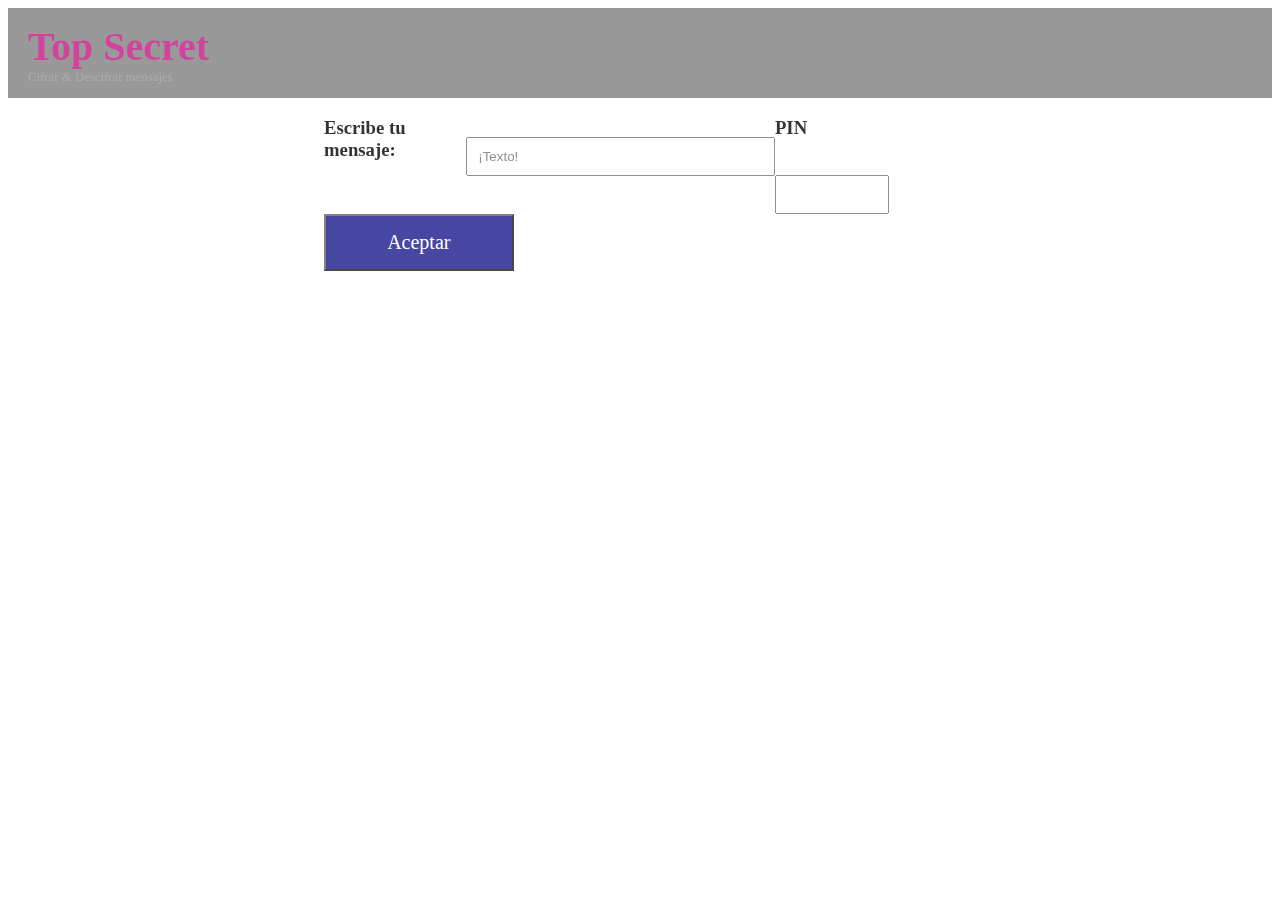
==== src/Cifrar.html @ b8807832 "Agregue cambios para que funcionara git" ====
<!DOCTYPE html>
<html lang="en" dir="ltr">
  <head>
    <meta charset="utf-8">
    <title>Encriptar</title>
    <link rel="stylesheet" href="style.css">
  </head>
  <body>
    <script type="text/javascript" src="cipher.js">  </script>

    <header id="main-header">
      <a id="logo-header" href="#">
        <span class="site-name">Top Secret</span>
        <span class="site-desc">Cifrar & Descifrar mensajes</span>
      </a>
    </header>

    <section id="pag_cifrar">
        <div class="input-container">
              <h3>Escribe tu mensaje:</h3>
              <input class="input-field" type="text" placeholder="¡Texto!" id="msj">
            <div class="pin">
              <h3>PIN</h3><br>
              <input class="input-field"type="num" id="num">
            </div>

        </div>
        <div class="input-container">
              <button type="submit" class="btn" id="cifrar" onclick="encode()">Aceptar</button>
        </div>
    </section>
  </body>

</html>
---- src/style.css ----
body{
background-image:url(http://capitalradio.es/wp-content/uploads/2016/12/encriptacion.jpg);
background-size:cover;
background-attachment:fixed;
opacity: .8;
}

#principal{
  margin: auto; /* esto lo centra */
  height: auto;
  text-align: center;
  padding: 10px;
}

/* Para dar formate al header */
#main-header{
  background: rgb(0,0,0); /*fallback color*/
  background: rgba(0, 0, 0, 0.5); /* Black background with 0.5 opacity */
  /* color: #C71585; */
  height: 90px;
}

#logo-header {
	float: left;
	padding: 15px 0 0 20px;
	text-decoration: none;
  color: #C71585;
}
	#logo-header:hover {
		color: #0b76a6;
	}

	#logo-header .site-name {
		display: block;
		font-weight: 700;
		font-size: 40px;
	}

  #logo-header .site-desc {
		display: block;
		font-weight: 300;
		font-size: 0.8em;
		color: #999;
	}

/* barra de navegacion */
.sidenav {
  height: 100%;
  width: 0;
  position: fixed;
  z-index: 1;
  top: 0;
  left: 0;
  background-color: #00CED1;
  overflow-x: hidden;
  transition: 0.5s;
  padding-top: 60px;
  opacity: .8;
}

.sidenav a {
  padding: 8px 8px 8px 32px;
  text-decoration: none;
  font-size: 30px;
  color: #191970;
  display: block;
  transition: 0.3s;
}

.sidenav a:hover {
  color: #FFFFE0;
}

.sidenav .closebtn {
  position: absolute;
  top: 0;
  right: 25px;
  font-size: 36px;
  margin-left: 50px;
}

@media screen and (max-height: 450px) {
  .sidenav {padding-top: 20px;}
  .sidenav a {font-size: 18px;}
}

.icon-bar a:hover {
  background-color: #FFFACD;
}

.facebook {
  background: #3B5998;
  color: white;
  width: 20%;
}

.twitter {
  background: #55ACEE;
  color: white;
  width: 20%;
}

.google {
  background: #dd4b39;
  color: white;
  width: 20%;
}

.youtube {
  background: #bb0000;
  color: white;
  padding: 10px;
  width: 20%;
}

/* para la pantalla principalPag */
.input-container {
  display: -ms-flexbox;
  display: flex;
  width: 50%;
  margin: auto;
}

.icon {
  padding: 10px;
  background: #000080;
  color: white;
  min-width: 50px;
  text-align: center;
  border: 2px solid #B0E0E6;
  float: center;
}

/* para el boton */
.btn {
  background-color: #000080;
  color: white;
  padding: 15px;
  outline: none;
  cursor: pointer;
  width: 30%;
  opacity: 0.9;
  font-family: TSnell Roundhand, cursive;
  font-size: 20px;
  display: block;
}

.btn:hover {
  background-color: #00BFFF;
  opacity: 1;
}

/* formato letras de bienvenida */
h1 {
  color: #DAA520;
  font-size: 50px;
  margin-top: auto;
  /* margin-top: 20px; */
  margin-bottom: 60px;
  animation-name: example;
  animation-duration: 1s;
}

/* formato para letras que deseas hacer  */
h2{
  color: #00FF00;
  font-size: 30px;
  margin-bottom: 60px;
  animation-name: example;
  animation-duration: 1s;
  margin: auto;
}


.input-field {
  width: 50%;
  height: auto;
  padding: 10px;
  outline: none;
  font-family: Tahoma, Geneva, sans-serif;
  margin: auto;
}

.input-field:focus {
  border: 2px solid dodgerblue;
}





/* formato para la pagina about */
.navbar {
  width: 100%;
  background-color: #555;
  overflow: auto;
}

.navbar a {
  float: left;
  padding: 12px;
  color: white;
  text-decoration: none;
  font-size: 17px;
}

.navbar a:hover {
  background-color: #000;
}

.active {
  background-color: #4CAF50;
}

p{
  margin: auto;
  color: black;
  font-size: 2em;
  margin-top: auto;
  margin-top: 80px;
  word-wrap: break-word;
  margin-bottom: 60px;
  background-color: beige;
  opacity: .8;
}

/* para los botones de cifrar y descifrar */
.container{
  display: flex;
  width: 50%;
  margin: auto;
  display: -ms-flexbox;
}

.btnn{
  background-color: white;
  color: black;
  padding: 15px 20px;
  border: none;
  cursor: pointer;
  width: 15%;
  float: none;
  margin-top: auto;
  margin-top: 150px;
  margin-bottom: 60px;
}


.content{
  position: absolute;
  /* bottom: 0; */
  background: rgb(0,0,0); /*fallback color*/
  background: rgba(0, 0, 0, 0.5); /* Black background with 0.5 opacity */
  color: #f1f1f1;
  width: 100%;
  padding: 20px;
  /* padding: 10px 16px; */
  position: relative;
  max-width: 800px;
  margin: 0 auto;
}
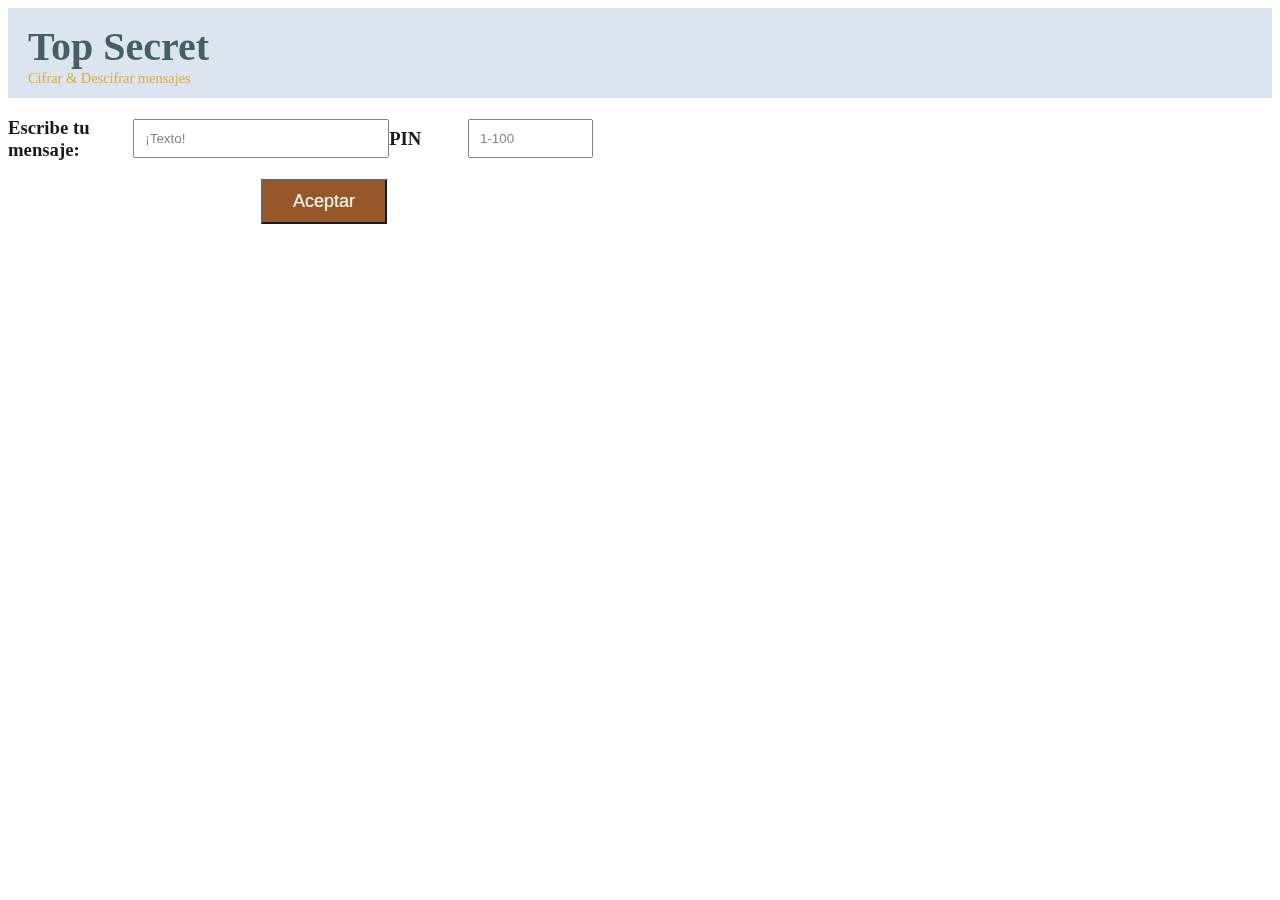
==== commit cc13ecec: "cambios para cifrado en mayusculas y minusculas" ====
--- a/src/Cifrar.html
+++ b/src/Cifrar.html
@@ -21,7 +21,7 @@
               <input class="input-field" type="text" placeholder="¡Texto!" id="msj">
             <div class="pin">
               <h3>PIN</h3><br>
-              <input class="input-field"type="num" id="num">
+              <input class="input-field" type="num" placeholder="1-100" id="num">
             </div>
 
         </div>
--- a/src/style.css
+++ b/src/style.css
@@ -1,8 +1,8 @@
 body{
-background-image:url(http://capitalradio.es/wp-content/uploads/2016/12/encriptacion.jpg);
+background-image:url(https://www.restate.nz/wp-content/uploads/2017/11/Top-Secret-e1511818786819.jpg);
 background-size:cover;
 background-attachment:fixed;
-opacity: .8;
+opacity: .9;
 }
 
 #principal{
@@ -15,7 +15,7 @@
 /* Para dar formate al header */
 #main-header{
   background: rgb(0,0,0); /*fallback color*/
-  background: rgba(0, 0, 0, 0.5); /* Black background with 0.5 opacity */
+  background: rgba(176, 196, 222, 0.5); /* Black background with 0.5 opacity */
   /* color: #C71585; */
   height: 90px;
 }
@@ -24,7 +24,7 @@
 	float: left;
 	padding: 15px 0 0 20px;
 	text-decoration: none;
-  color: #C71585;
+  color: #2F4F4F;
 }
 	#logo-header:hover {
 		color: #0b76a6;
@@ -39,8 +39,8 @@
   #logo-header .site-desc {
 		display: block;
 		font-weight: 300;
-		font-size: 0.8em;
-		color: #999;
+		font-size: 0.9em;
+		color: #DAA520;
 	}
 
 /* barra de navegacion */
@@ -51,11 +51,11 @@
   z-index: 1;
   top: 0;
   left: 0;
-  background-color: #00CED1;
+  background-color: #808080;
   overflow-x: hidden;
   transition: 0.5s;
   padding-top: 60px;
-  opacity: .8;
+  opacity: 1;
 }
 
 .sidenav a {
@@ -91,68 +91,68 @@
 .facebook {
   background: #3B5998;
   color: white;
-  width: 20%;
+  width: 30%;
 }
 
 .twitter {
   background: #55ACEE;
   color: white;
-  width: 20%;
+  width: 30%;
 }
 
 .google {
   background: #dd4b39;
   color: white;
-  width: 20%;
+  width: 30%;
 }
 
 .youtube {
   background: #bb0000;
   color: white;
   padding: 10px;
-  width: 20%;
+  width: 30%;
 }
 
 /* para la pantalla principalPag */
-.input-container {
-  display: -ms-flexbox;
-  display: flex;
-  width: 50%;
-  margin: auto;
+.button-container {
+  display: -ms-flexbox;
+  display: flex;
+  width: 50%;
+  margin: auto; /* centrar */
+  margin-bottom: 10px;
 }
 
 .icon {
   padding: 10px;
-  background: #000080;
+  background: #8B4513;
   color: white;
   min-width: 50px;
   text-align: center;
-  border: 2px solid #B0E0E6;
-  float: center;
-}
-
-/* para el boton */
-.btn {
-  background-color: #000080;
-  color: white;
-  padding: 15px;
+  border: 1px solid #808080;
+}
+
+/* para el boton cifrar y descifrar*/
+.btn_cc {
+  width: 40%;
+  padding: 10px; /*anchura del cuadro del boton */
   outline: none;
+  background-color:#8B4513;
+  color: white;
   cursor: pointer;
-  width: 30%;
-  opacity: 0.9;
-  font-family: TSnell Roundhand, cursive;
-  font-size: 20px;
-  display: block;
-}
-
-.btn:hover {
-  background-color: #00BFFF;
-  opacity: 1;
+  font-family: Arial, Helvetica, sans-serif;
+  font-size: 18px;
+  border: none;
+}
+
+.btn_cc:hover {
+  border: 1px solid #808080;
+  background-color: #F4A460;
+  /* opacity: 1; */
 }
 
 /* formato letras de bienvenida */
 h1 {
-  color: #DAA520;
+  color: #000000;
   font-size: 50px;
   margin-top: auto;
   /* margin-top: 20px; */
@@ -163,7 +163,7 @@
 
 /* formato para letras que deseas hacer  */
 h2{
-  color: #00FF00;
+  color: #2F4F4F;
   font-size: 30px;
   margin-bottom: 60px;
   animation-name: example;
@@ -171,6 +171,17 @@
   margin: auto;
 }
 
+* {
+  box-sizing: border-box;
+}
+
+.input-container {
+  display: -ms-flexbox;
+  display: flex;
+  width: 50%;
+  /* margin-bottom: 15px; */
+  /* margin: auto; */
+}
 
 .input-field {
   width: 50%;
@@ -185,6 +196,31 @@
   border: 2px solid dodgerblue;
 }
 
+.pin{
+  display: -ms-flexbox;
+  display: flex;
+  width: 50%;
+  margin: auto;
+}
+
+
+.btn {
+  width: 20%;
+  padding: 10px; /*anchura del cuadro del boton */
+  outline: none;
+  background-color:#8B4513;
+  color: white;
+  cursor: pointer;
+  font-family: Arial, Helvetica, sans-serif;
+  font-size: 18px;
+  margin: auto;
+}
+
+.btn:hover {
+  border: 1px solid #808080;
+  background-color: #F4A460;
+  /* opacity: 1; */
+}
 
 
 
@@ -225,37 +261,24 @@
 }
 
 /* para los botones de cifrar y descifrar */
-.container{
-  display: flex;
-  width: 50%;
-  margin: auto;
-  display: -ms-flexbox;
-}
-
-.btnn{
-  background-color: white;
-  color: black;
-  padding: 15px 20px;
-  border: none;
-  cursor: pointer;
-  width: 15%;
-  float: none;
-  margin-top: auto;
-  margin-top: 150px;
-  margin-bottom: 60px;
-}
+/* .container{
+  display: flex;
+  width: 50%;
+  margin: auto;
+  display: -ms-flexbox;
+} */
 
 
 .content{
   position: absolute;
-  /* bottom: 0; */
   background: rgb(0,0,0); /*fallback color*/
   background: rgba(0, 0, 0, 0.5); /* Black background with 0.5 opacity */
   color: #f1f1f1;
   width: 100%;
   padding: 20px;
-  /* padding: 10px 16px; */
   position: relative;
   max-width: 800px;
   margin: 0 auto;
-}
+    /* bottom: 0; */
+    /* padding: 10px 16px; */
+}
